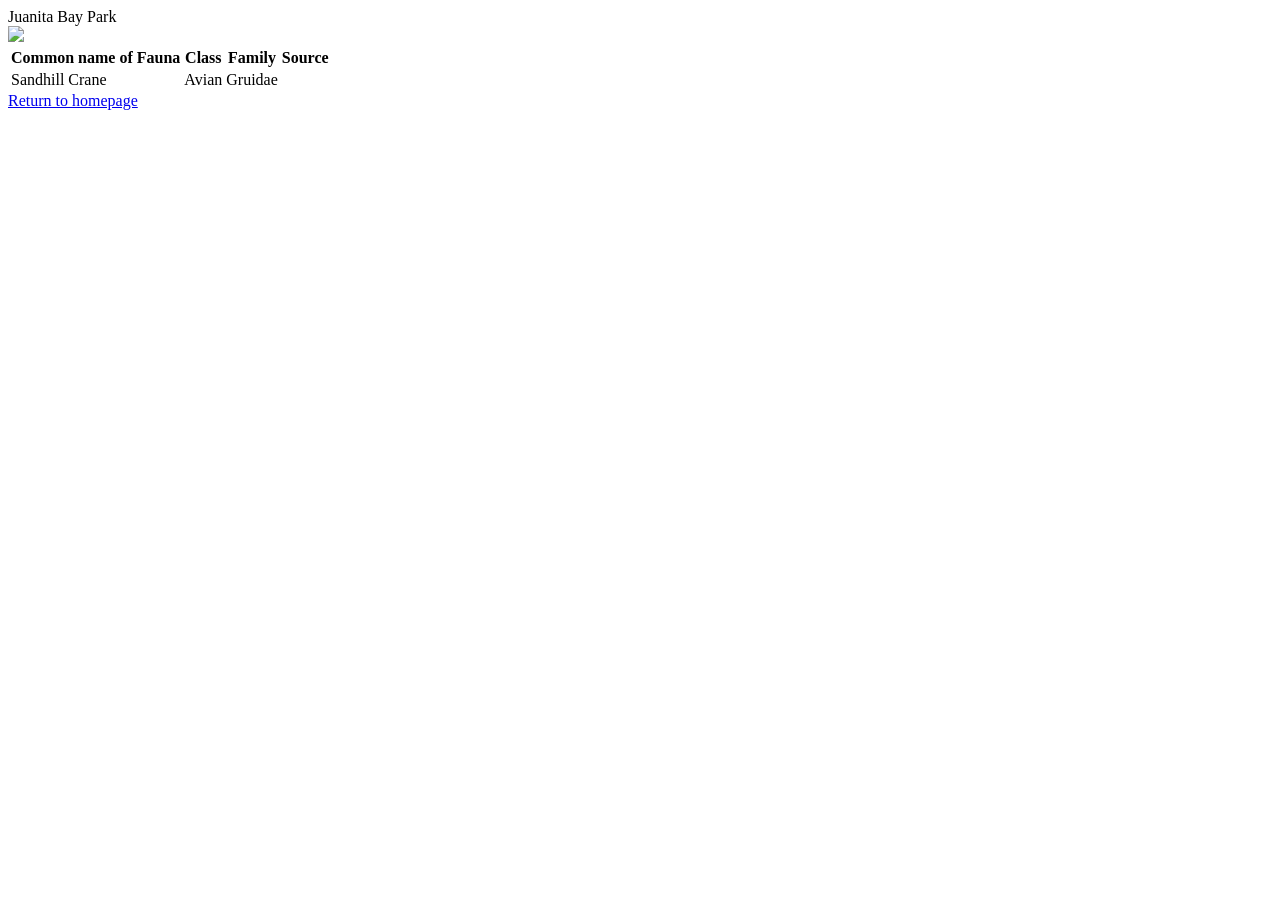
==== JuanitaBayPark.html @ 6d48a5ab "Add files via upload" ====
<!DOCTYPE html>
<html lang="en">
<head>
    <meta charset="UTF-8">
    <meta name="viewport" content="width=device-width, initial-scale=1.0">
    <title>Document</title>
    <link rel="stylesheet" href="../cssfiles/parkpages.css">
</head>
<body>
    <div class="container">
        <header>
            Juanita Bay Park
        </header>
        <section>

        </section>
        <img src="../images/Juanita_Bay_Park.jpg">
        <table>
            <tr>
                <th>Common name of Fauna</th>
                <th>Class</th>
                <th>Family</th>
                <th>Source</th>
            </tr>
            <tr>
                <td>Sandhill Crane</td>
                <td>Avian</td>
                <td>Gruidae</td>
                <td><link></td>
            </tr>
        </table>
        <aside><a href="Index.html">Return to homepage</a></aside>
    </div>
</body>
</html>
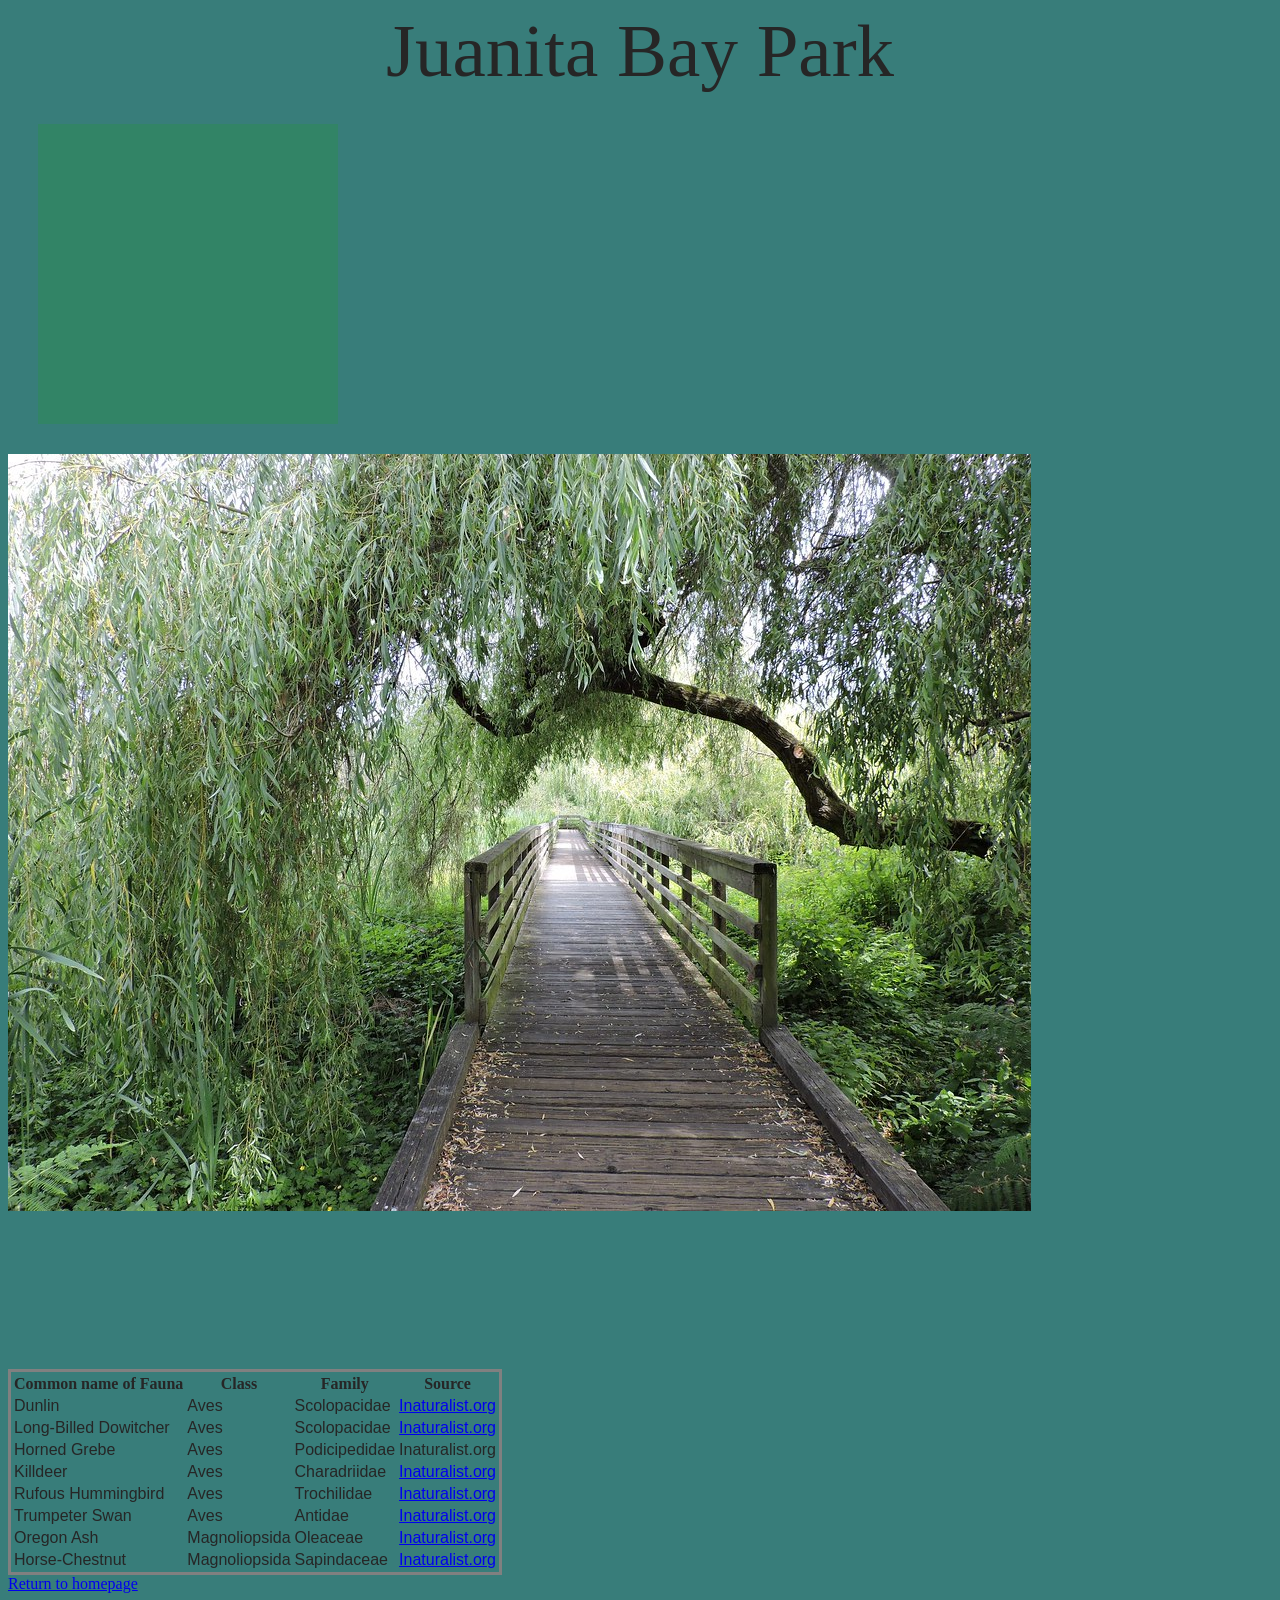
==== commit fd27020b: "Add files via upload" ====
--- a/JuanitaBayPark.html
+++ b/JuanitaBayPark.html
@@ -1,20 +1,34 @@
 <!DOCTYPE html>
 <html lang="en">
+
 <head>
     <meta charset="UTF-8">
     <meta name="viewport" content="width=device-width, initial-scale=1.0">
-    <title>Document</title>
+    <title>Juanita Bay Park</title>
     <link rel="stylesheet" href="../cssfiles/parkpages.css">
 </head>
+
 <body>
+    <header>
+        Juanita Bay Park
+    </header>
     <div class="container">
-        <header>
-            Juanita Bay Park
-        </header>
-        <section>
 
-        </section>
-        <img src="../images/Juanita_Bay_Park.jpg">
+
+        <div>
+            <section>
+
+            </section>
+            <img src="../images/Juanita_Bay_Park.jpg">
+        </div>
+        <div class="video">
+            <div class="Container">
+                <iframe class="responsive" src="https://www.youtube.com/embed/gju7XwpOqhs?si=Zxt48ZeK91lL1psA"
+                    title="YouTube video player" frameborder="0"
+                    allow="accelerometer; autoplay; clipboard-write; encrypted-media; gyroscope; picture-in-picture; web-share"
+                    referrerpolicy="strict-origin-when-cross-origin" allowfullscreen></iframe>
+            </div>
+        </div>
         <table>
             <tr>
                 <th>Common name of Fauna</th>
@@ -23,13 +37,58 @@
                 <th>Source</th>
             </tr>
             <tr>
-                <td>Sandhill Crane</td>
-                <td>Avian</td>
-                <td>Gruidae</td>
-                <td><link></td>
+                <td>Dunlin</td>
+                <td>Aves</td>
+                <td>Scolopacidae</td>
+                <td>
+                    <a href="https://www.inaturalist.org/taxa/3857-Calidris-alpina#articles-tab">Inaturalist.org</a>
+                </td>
+            </tr>
+            <tr>
+                <td>Long-Billed Dowitcher</td>
+                <td>Aves</td>
+                <td>Scolopacidae</td>
+                <td><a href="https://www.inaturalist.org/taxa/3873-Limnodromus-scolopaceus#taxonomy-tab">Inaturalist.org</a></td>
+            </tr>
+            <tr>
+                <td>Horned Grebe</td>
+                <td>Aves</td>
+                <td>Podicipedidae</td>
+                <td><a herf="https://www.inaturalist.org/taxa/4209-Podiceps-auritus">Inaturalist.org</a></td>
+            </tr>
+            <tr>
+                <td>Killdeer</td>
+                <td>Aves</td>
+                <td>Charadriidae</td>
+                <td><a href="https://www.inaturalist.org/taxa/4793-Charadrius-vociferus">Inaturalist.org</a></td>
+            </tr>
+            <tr>
+                <td>Rufous Hummingbird</td>
+                <td>Aves</td>
+                <td>Trochilidae</td>
+                <td><a href="https://www.inaturalist.org/taxa/6363-Selasphorus-rufus">Inaturalist.org</a></td>
+            </tr>
+            <tr>
+                <td>Trumpeter Swan</td>
+                <td>Aves</td>
+                <td>Antidae</td>
+                <td><a href="https://www.inaturalist.org/taxa/6915-Cygnus-buccinator">Inaturalist.org</a></td>
+            </tr>
+            <tr>
+                <td>Oregon Ash</td>
+                <td>Magnoliopsida</td>
+                <td>Oleaceae</td>
+                <td><a href="https://www.inaturalist.org/taxa/63878-Fraxinus-latifolia">Inaturalist.org</a></td>
+            </tr>
+            <tr>
+                <td>Horse-Chestnut</td>
+                <td>Magnoliopsida</td>
+                <td>Sapindaceae</td>
+                <td><a href="https://www.inaturalist.org/taxa/84298-Aesculus-hippocastanum">Inaturalist.org</a></td>
             </tr>
         </table>
-        <aside><a href="Index.html">Return to homepage</a></aside>
+        <footer><a href="../Index.html">Return to homepage</a></footer>
     </div>
 </body>
+
 </html>
--- a/cssfiles/parkpages.css
+++ b/cssfiles/parkpages.css
@@ -0,0 +1,29 @@
+body{
+    background-color: rgb(56, 125, 122);
+    color: rgb(38, 38, 38);
+
+}
+header{
+    font-size: 75px;
+    display: flex;
+    flex-grow: 2;
+    justify-content: center;
+}
+table{
+    border-style: solid;
+justify-self: center;
+
+}
+tr{
+margin-top: 10px;
+border-radius: 5px;
+}
+td{
+font-family: Verdana, Geneva, Tahoma, sans-serif;
+}
+section{
+background-color: rgba(46, 139, 86, 0.549);
+width: 300px;
+height: 300px;
+margin: 30px;
+}
